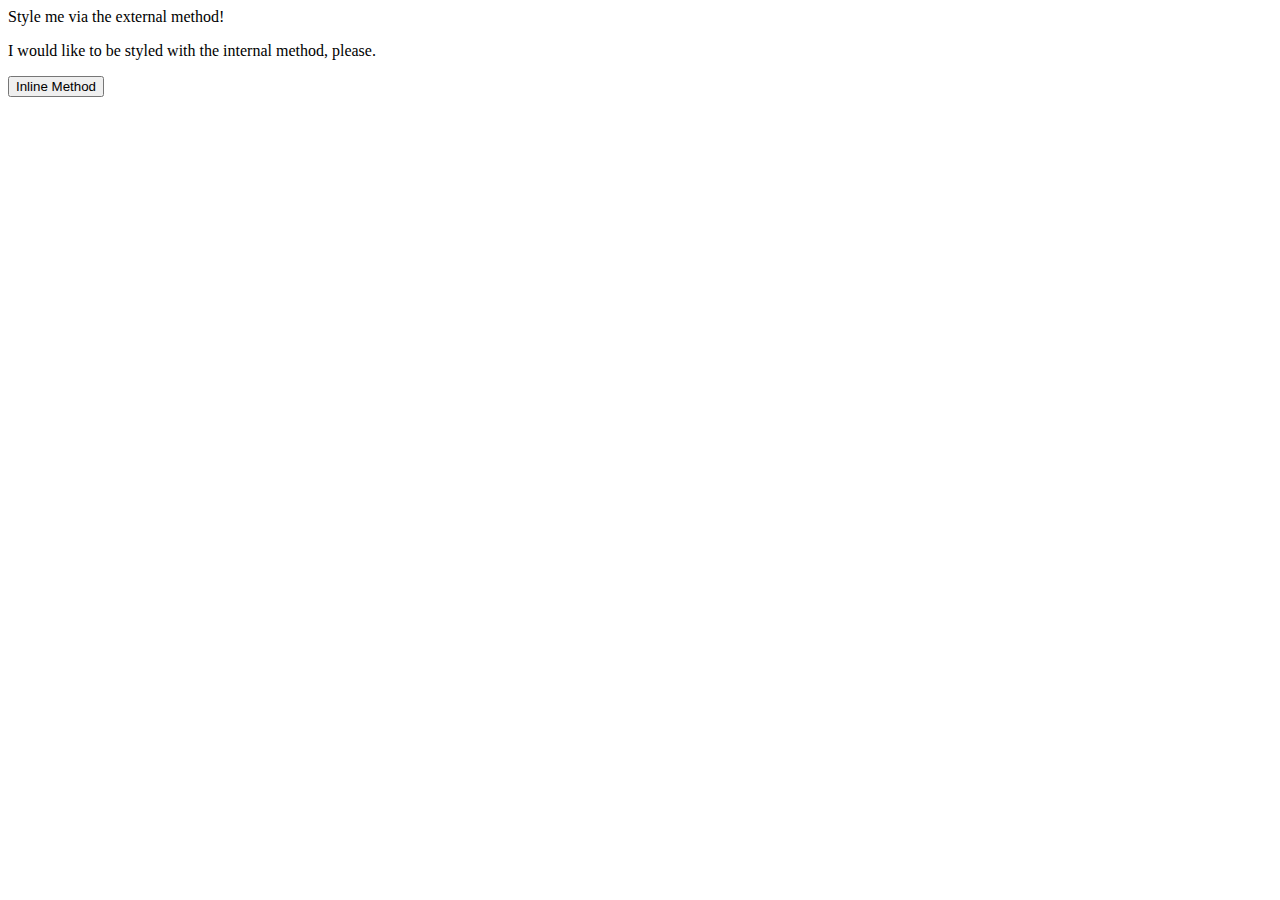
==== foundations/01-css-methods/index.html @ 950b4cc7 "Create and add attributes for div" ====
<!DOCTYPE html>
<html lang="en">
  <head>
    <meta charset="UTF-8">
    <meta http-equiv="X-UA-Compatible" content="IE=edge">
    <meta name="viewport" content="width=device-width, initial-scale=1.0">
    <title>Methods for Adding CSS</title>
    <link rel="stylesheet" type="css" href="styles.css">
  </head>
  <body>
    <div>Style me via the external method!</div>
    <p>I would like to be styled with the internal method, please.</p>
    <button>Inline Method</button>
  </body>
</html>
---- foundations/01-css-methods/styles.css ----
div {
    background-color: red;
    color: white;
    font-size: 32px;
    text-align: center;
    font-weight: bold;
}
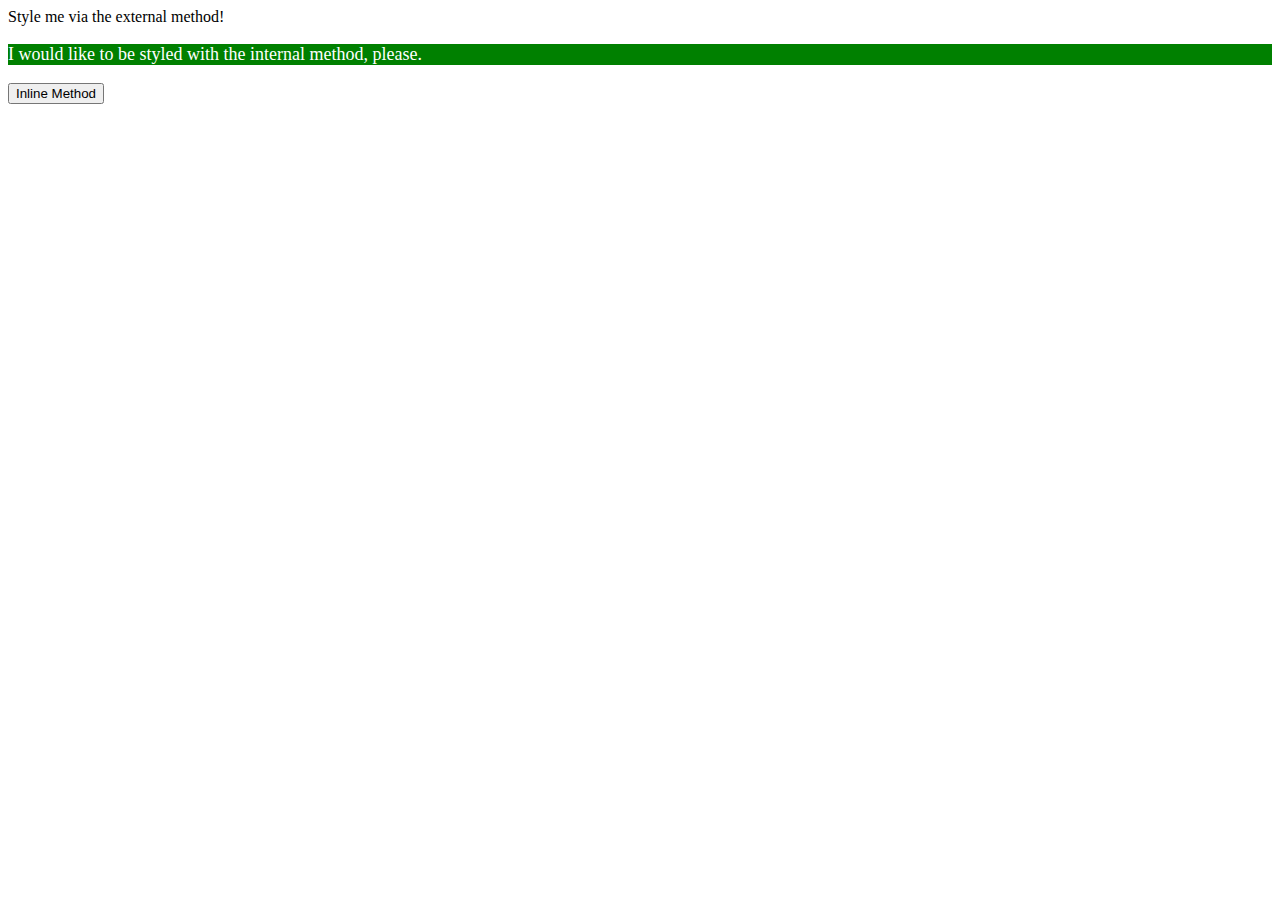
==== commit 4eb8d0dd: "Add internal css attributes for p" ====
--- a/foundations/01-css-methods/index.html
+++ b/foundations/01-css-methods/index.html
@@ -6,6 +6,13 @@
     <meta name="viewport" content="width=device-width, initial-scale=1.0">
     <title>Methods for Adding CSS</title>
     <link rel="stylesheet" type="css" href="styles.css">
+    <style>
+      p {
+        background-color: green;
+        color: white;
+        font-size: 18px;
+      }
+    </style>
   </head>
   <body>
     <div>Style me via the external method!</div>
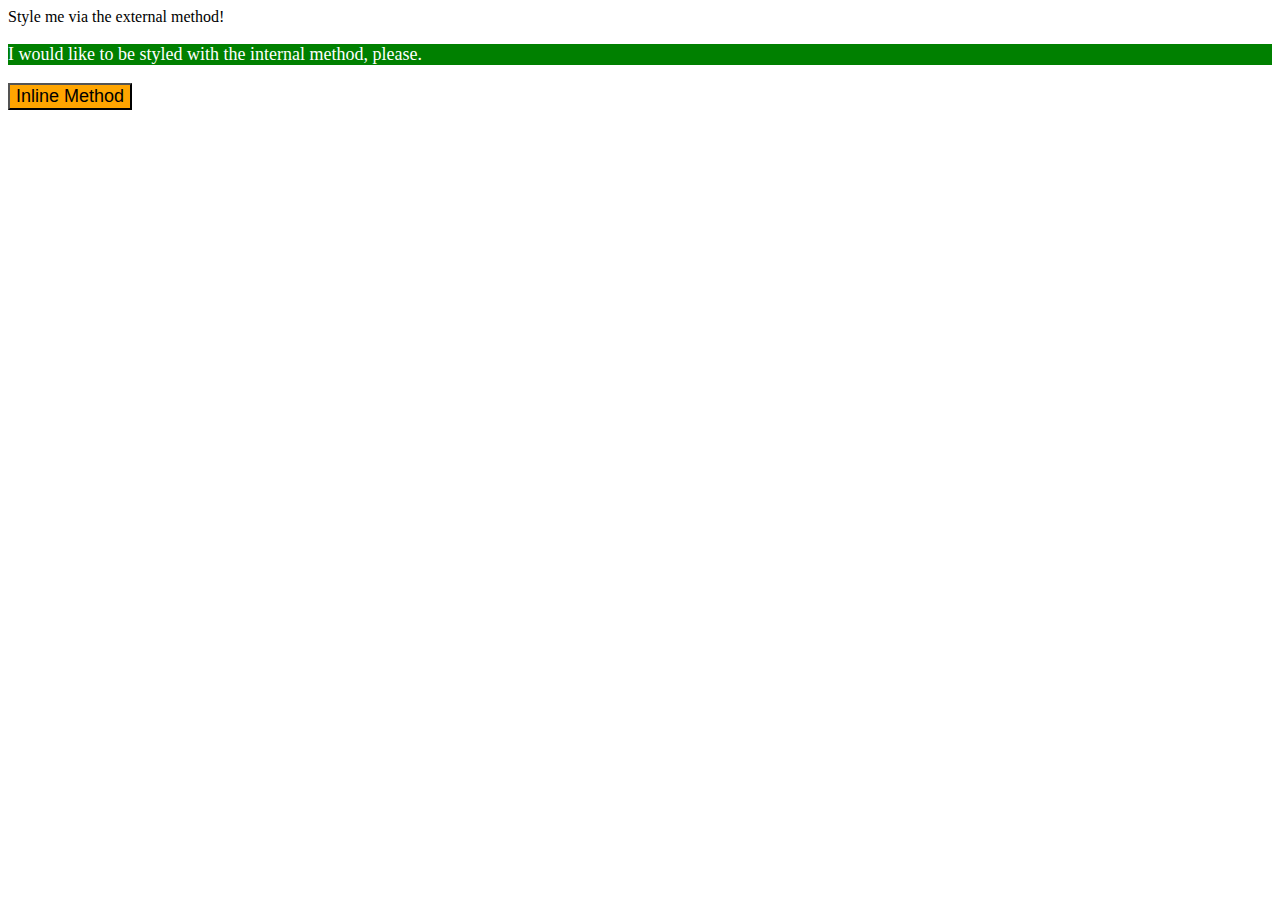
==== commit 81a5f7cc: "Add inline css to button" ====
--- a/foundations/01-css-methods/index.html
+++ b/foundations/01-css-methods/index.html
@@ -17,6 +17,6 @@
   <body>
     <div>Style me via the external method!</div>
     <p>I would like to be styled with the internal method, please.</p>
-    <button>Inline Method</button>
+    <button style="background-color: orange; font-size: 18px;">Inline Method</button>
   </body>
 </html>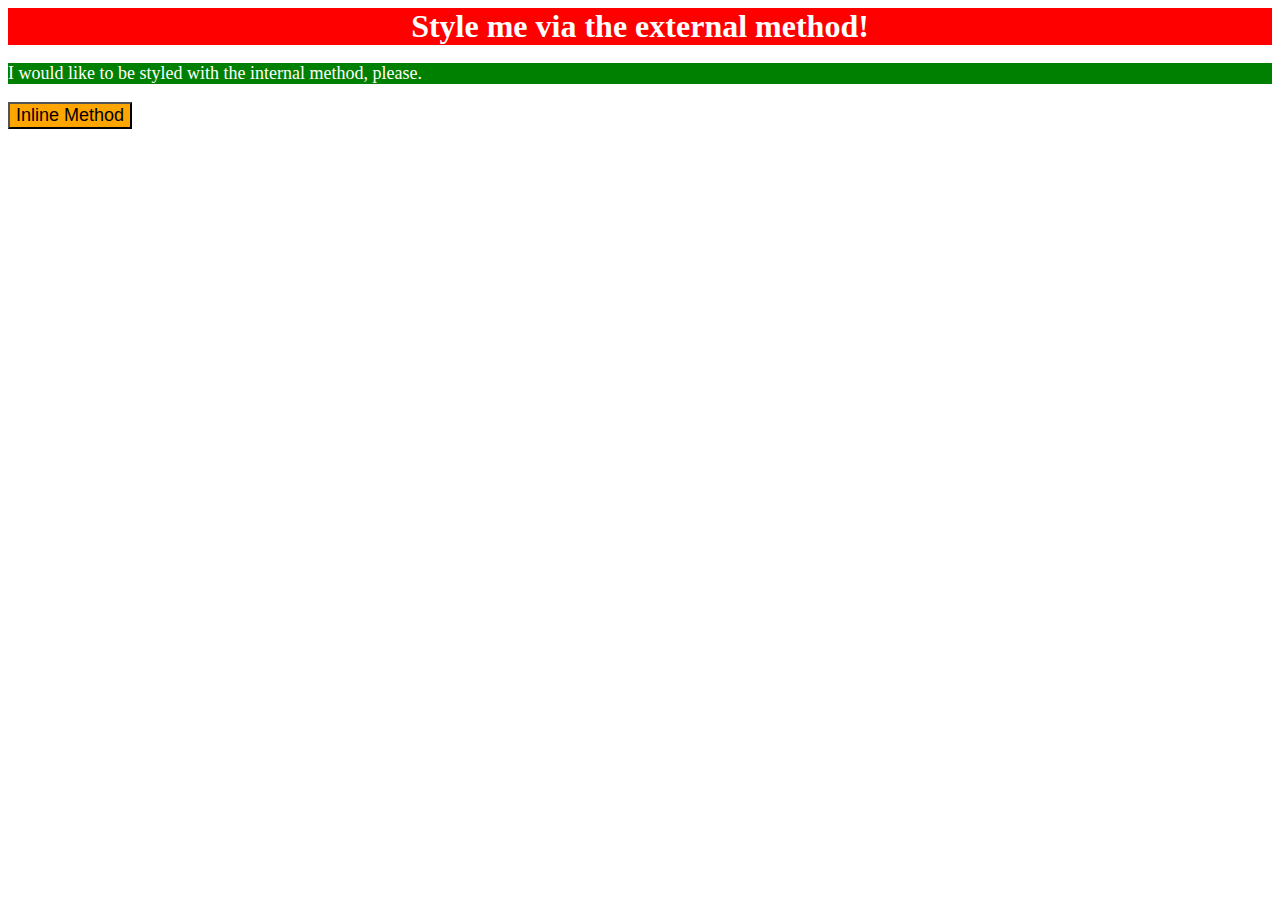
==== commit 00ab5da7: "Fix type in link tag" ====
--- a/foundations/01-css-methods/index.html
+++ b/foundations/01-css-methods/index.html
@@ -5,7 +5,7 @@
     <meta http-equiv="X-UA-Compatible" content="IE=edge">
     <meta name="viewport" content="width=device-width, initial-scale=1.0">
     <title>Methods for Adding CSS</title>
-    <link rel="stylesheet" type="css" href="styles.css">
+    <link rel="stylesheet" type="text/css" href="styles.css">
     <style>
       p {
         background-color: green;
